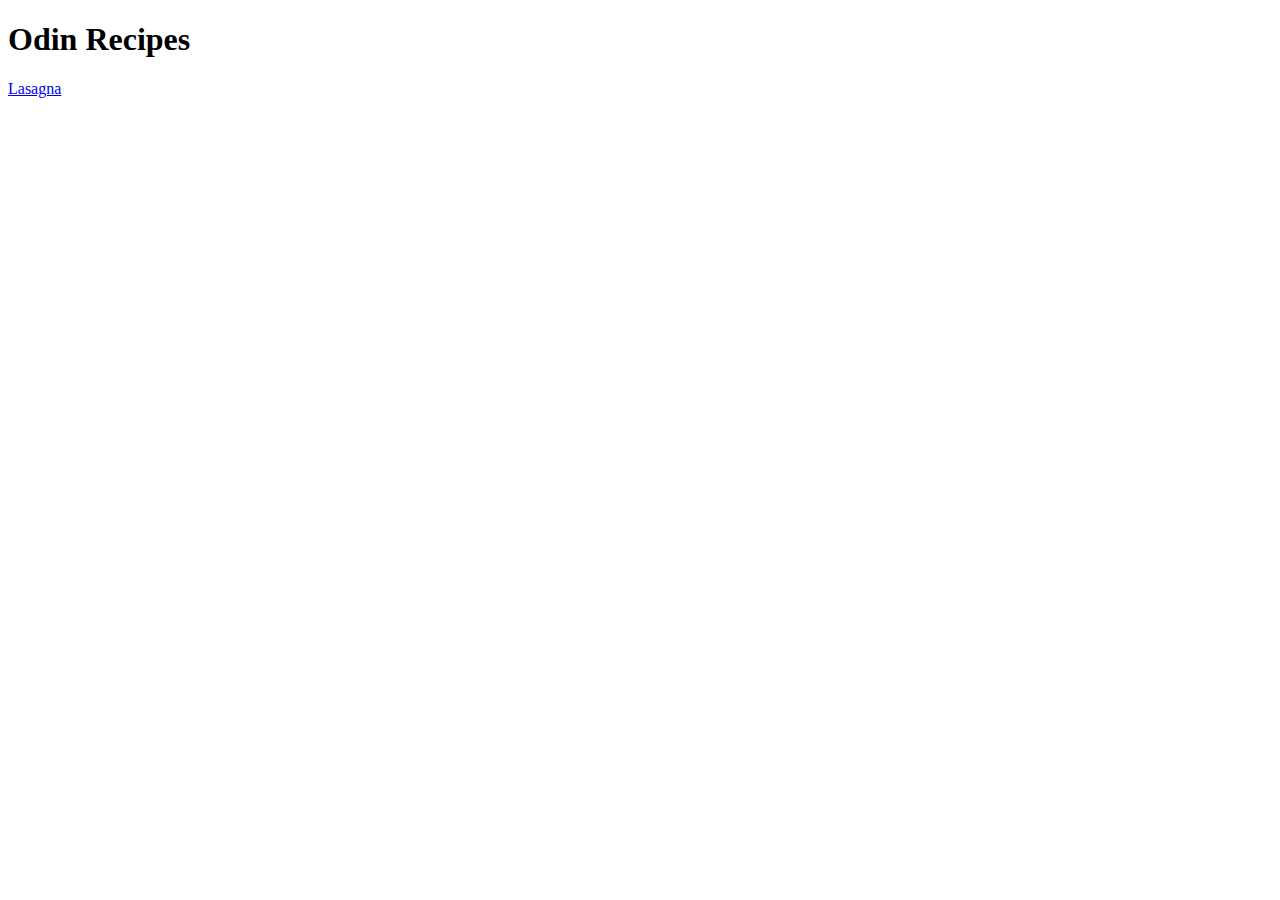
==== index.html @ 5de265b0 "project done" ====
<!DOCTYPE html>
<html lang="en">
<head>
    <meta charset="UTF-8">
    <meta http-equiv="X-UA-Compatible" content="IE=edge">
    <meta name="viewport" content="width=h, initial-scale=1.0">
    <title>Odin Recipes</title>
</head>
<body>
    <h1>Odin Recipes</h1>

    <a href="recipes/lasagna.html">Lasagna</a>
    
</body>
</html>
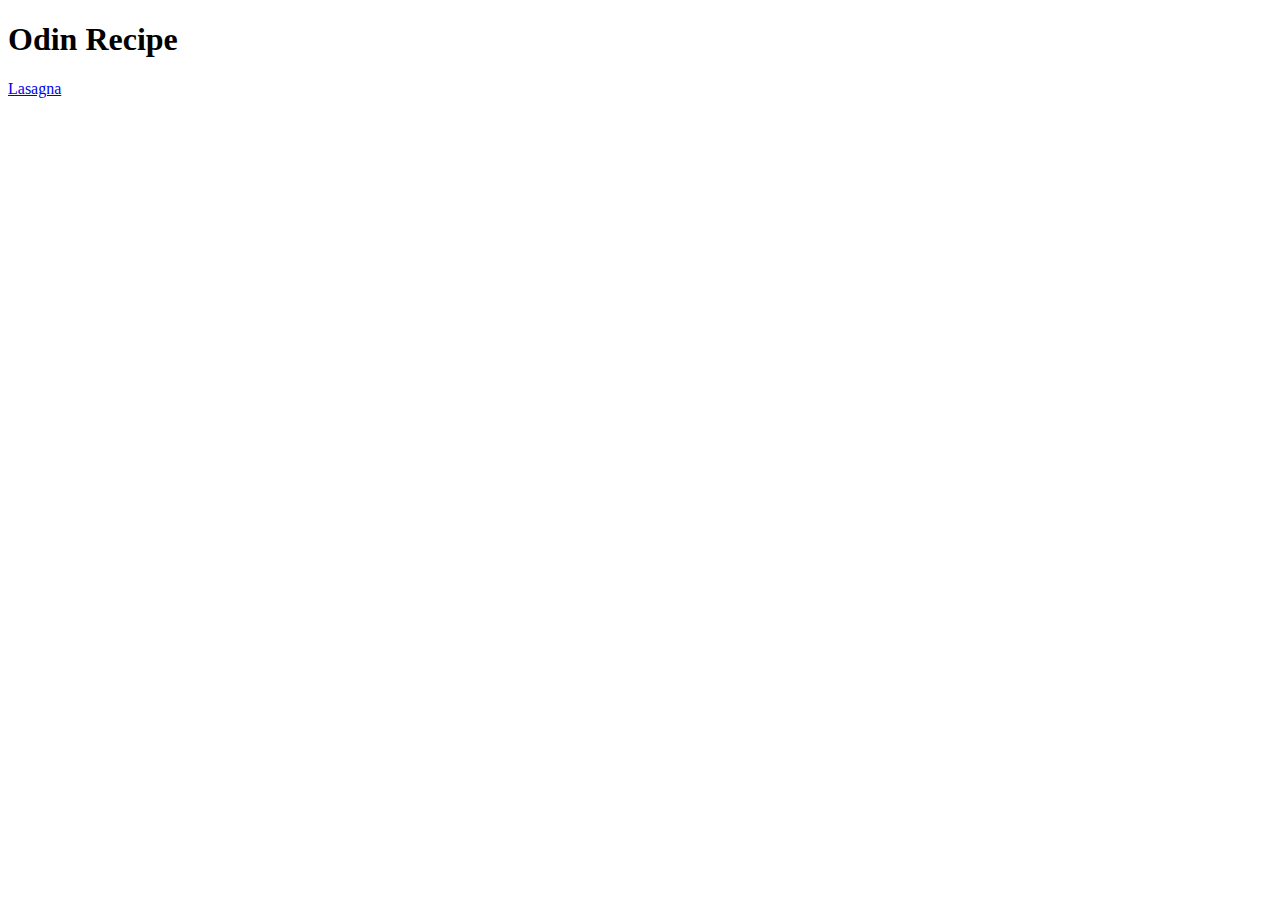
==== commit 6c11f0cc: "css applied" ====
--- a/index.html
+++ b/index.html
@@ -4,10 +4,11 @@
     <meta charset="UTF-8">
     <meta http-equiv="X-UA-Compatible" content="IE=edge">
     <meta name="viewport" content="width=h, initial-scale=1.0">
-    <title>Odin Recipes</title>
+    <title>Odin Recipe</title>
+    <link rel="stylesheet" href="style.css">
 </head>
 <body>
-    <h1>Odin Recipes</h1>
+    <h1>Odin Recipe</h1>
 
     <a href="recipes/lasagna.html">Lasagna</a>
     
